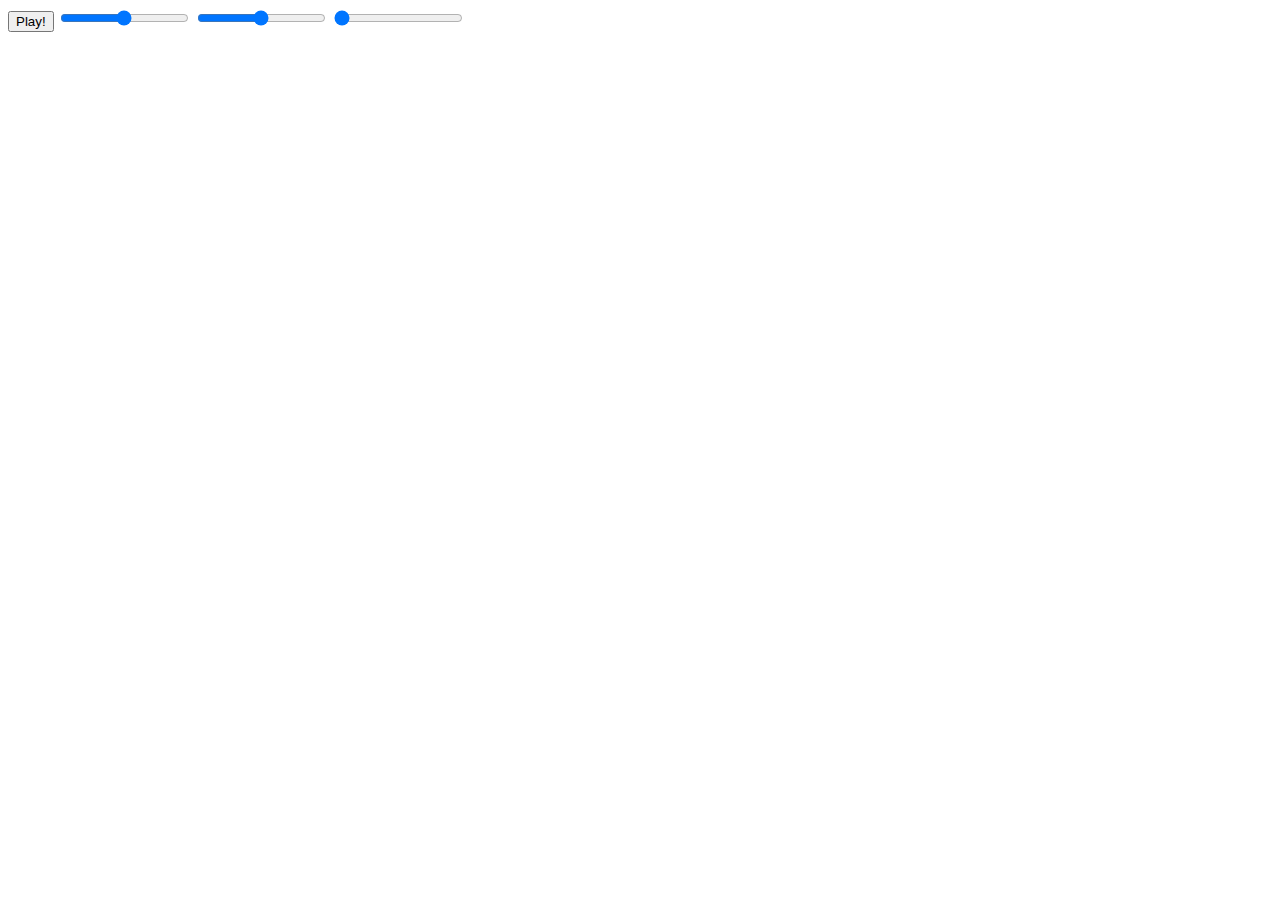
==== A6/index.html @ 4e5f9c32 "update 10.10" ====
<!doctype html>
<html>
    <head>
        <style src="style.css"></style>
        <title>AVPRG</title>
    </head>
    <body>
        
        <button id="play">Play!</button>
        <input type="range" name="Gain" value="50" min="0" max="100" id="gainSlider">
        <input type="range" name="Panner" value="50" min="0" max="100" id="pannerSlider">
        <input type="range" name="Delay" value="0" min="0" max="4" id="delaySlider">
        
        
        <script src="script.js"></script>
    </body>
</html>
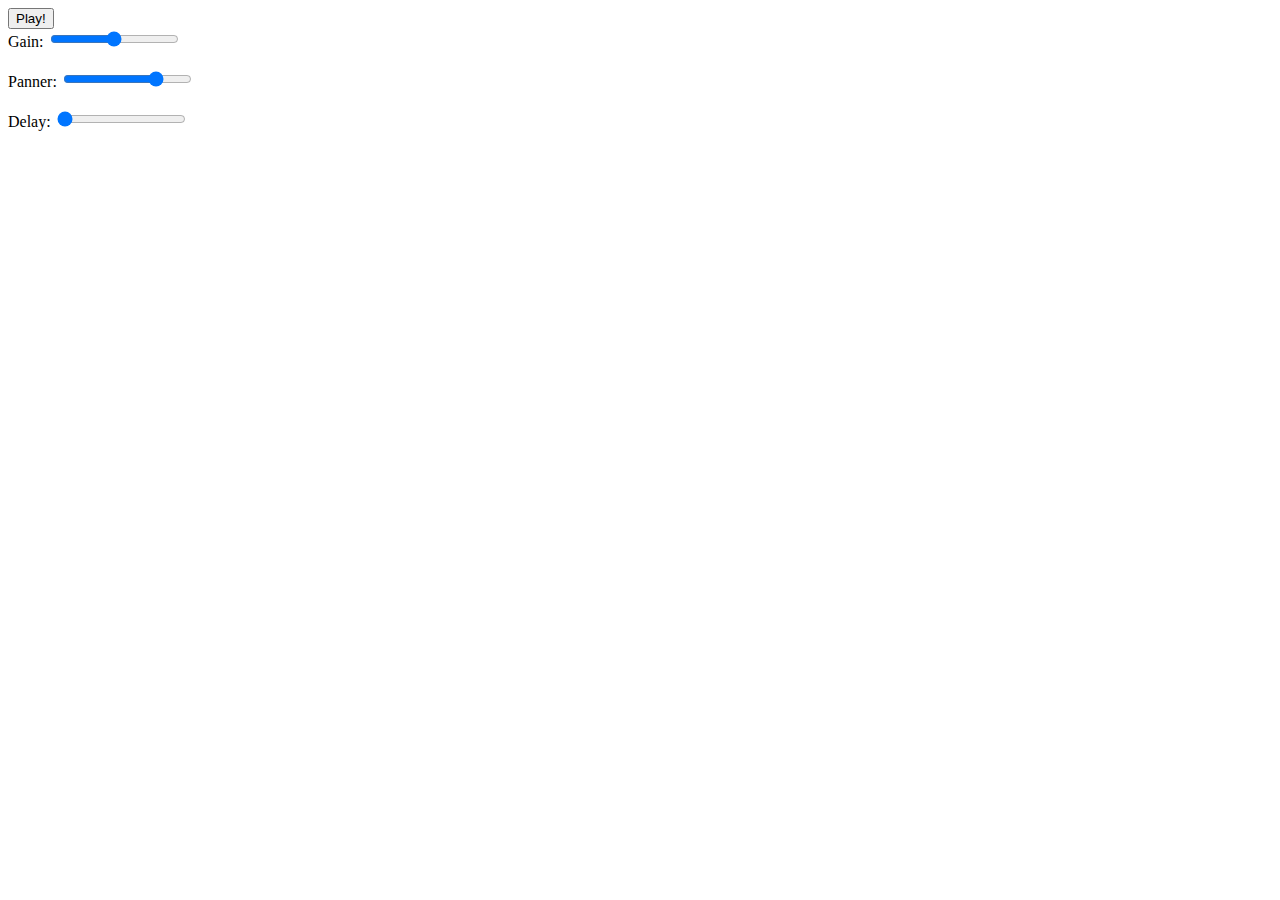
==== commit 51f48bdb: "task 6" ====
--- a/A6/index.html
+++ b/A6/index.html
@@ -7,9 +7,21 @@
     <body>
         
         <button id="play">Play!</button>
-        <input type="range" name="Gain" value="50" min="0" max="100" id="gainSlider">
-        <input type="range" name="Panner" value="50" min="0" max="100" id="pannerSlider">
-        <input type="range" name="Delay" value="0" min="0" max="4" id="delaySlider">
+        <br>
+        <div id="gain">
+            <a id="gainText">Gain: </a>
+            <input type="range" name="Gain" value="50" min="0" max="100" id="gainSlider">
+        </div>
+        <br>
+        <div>
+            <a id="pannerText">Panner: </a>
+            <input type="range" name="Panner" value="50" min="-100" max="100" id="pannerSlider">        
+        </div>
+        <br>
+        <div>
+            <a id="delayText">Delay: </a>
+           <input type="range" name="Delay" value="0" min="0" max="4" id="delaySlider">     
+        </div>
         
         
         <script src="script.js"></script>
